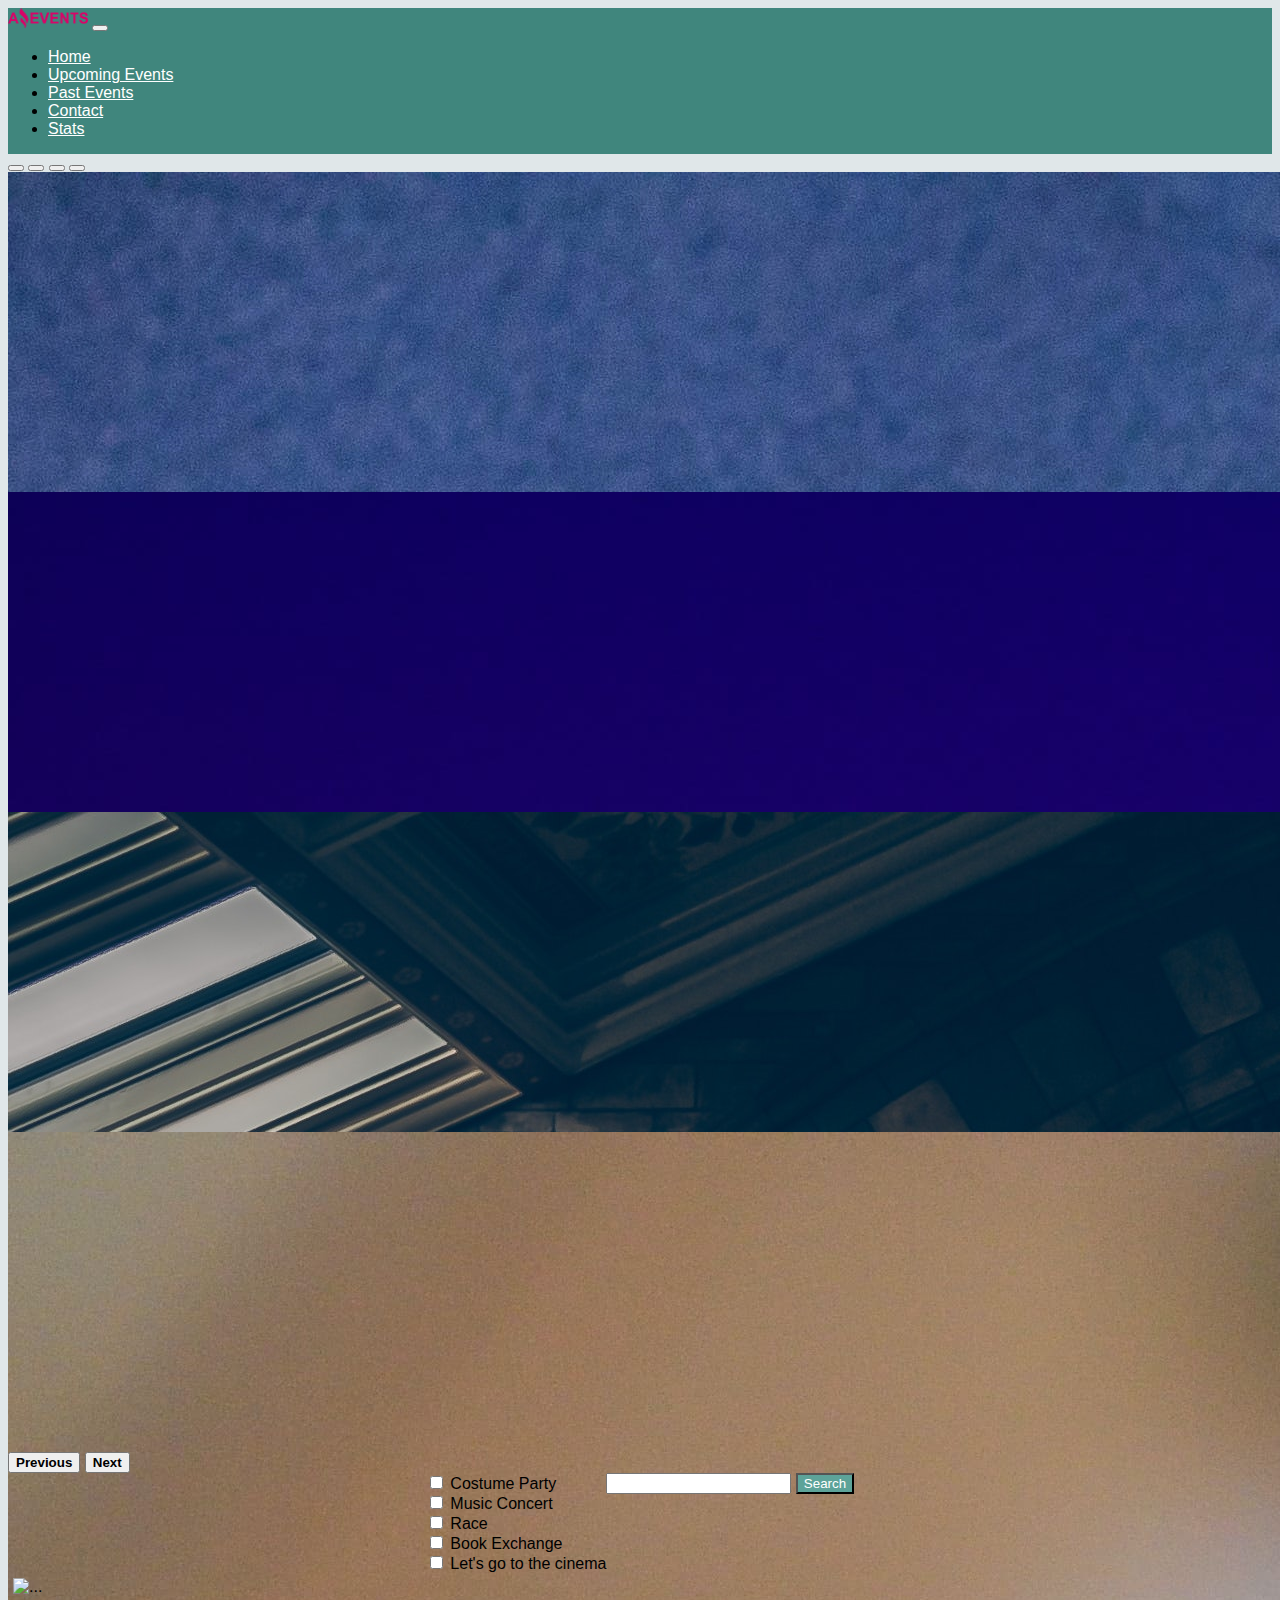
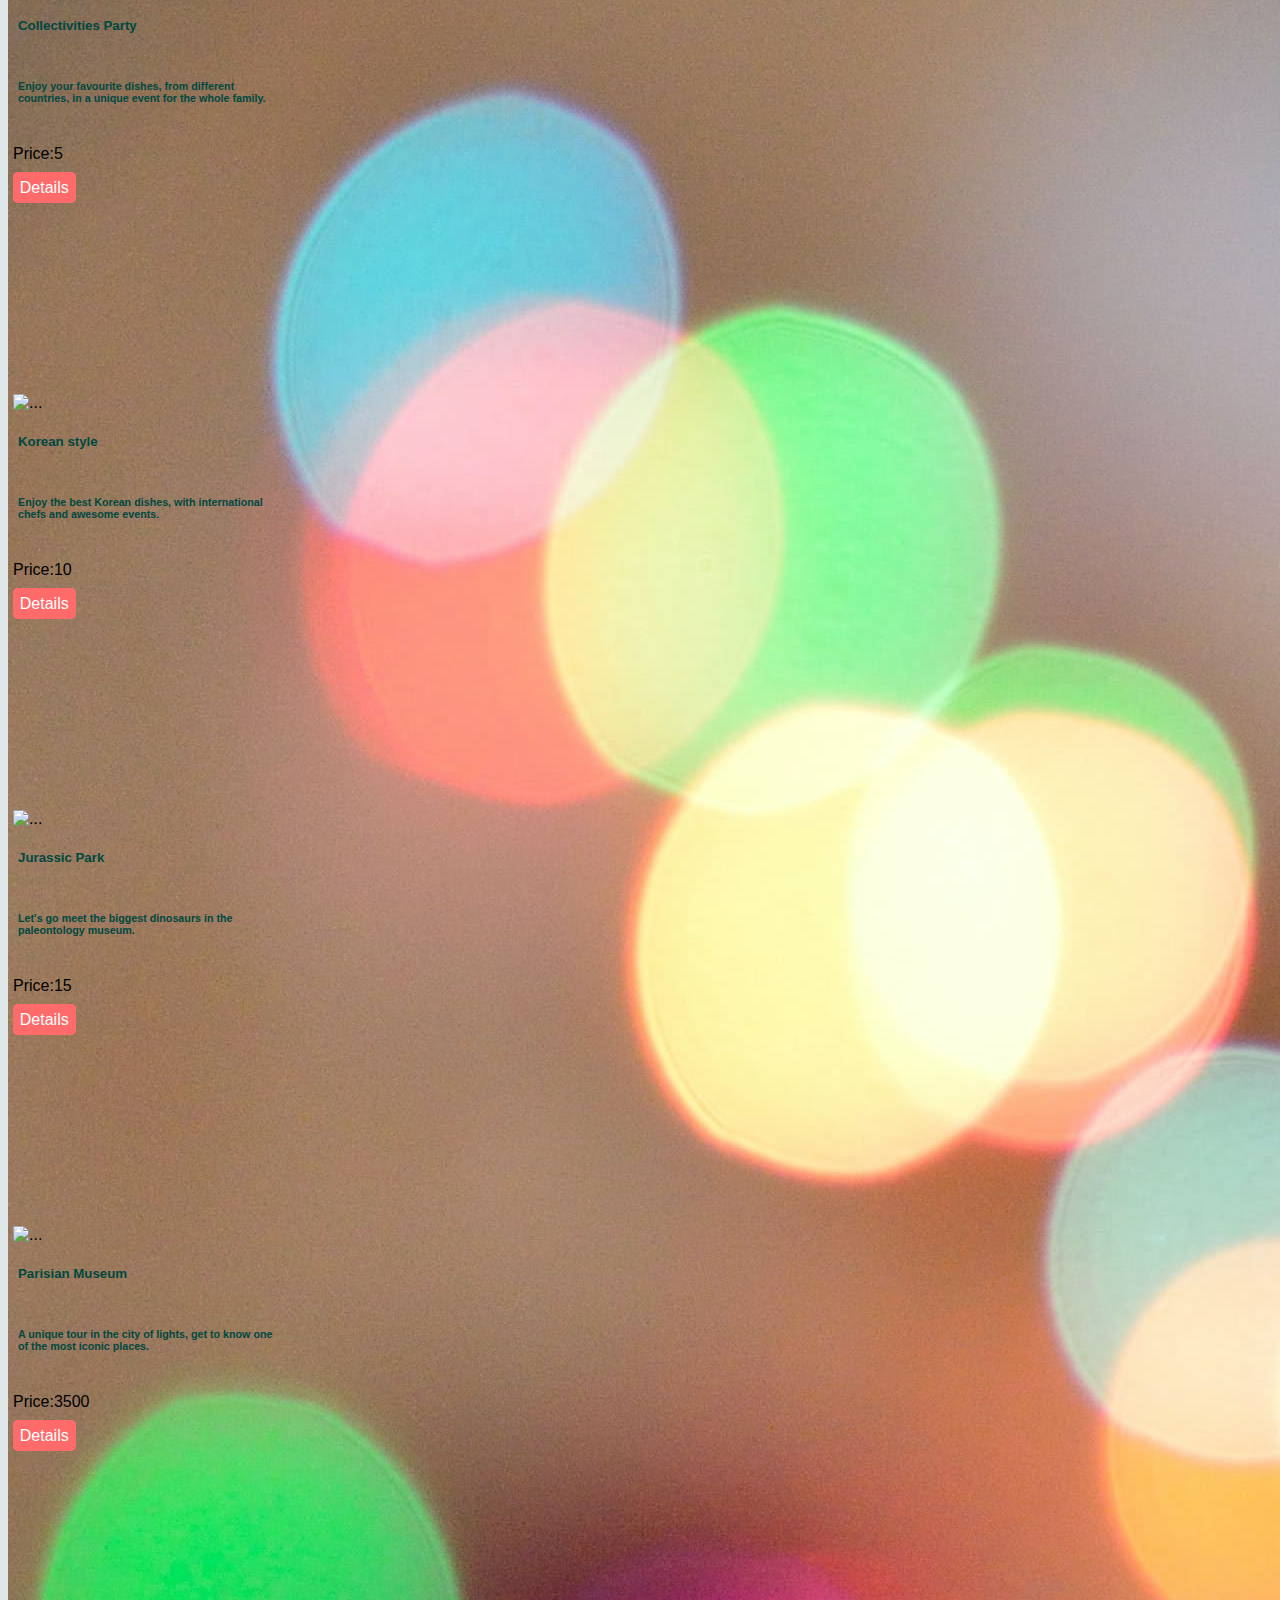
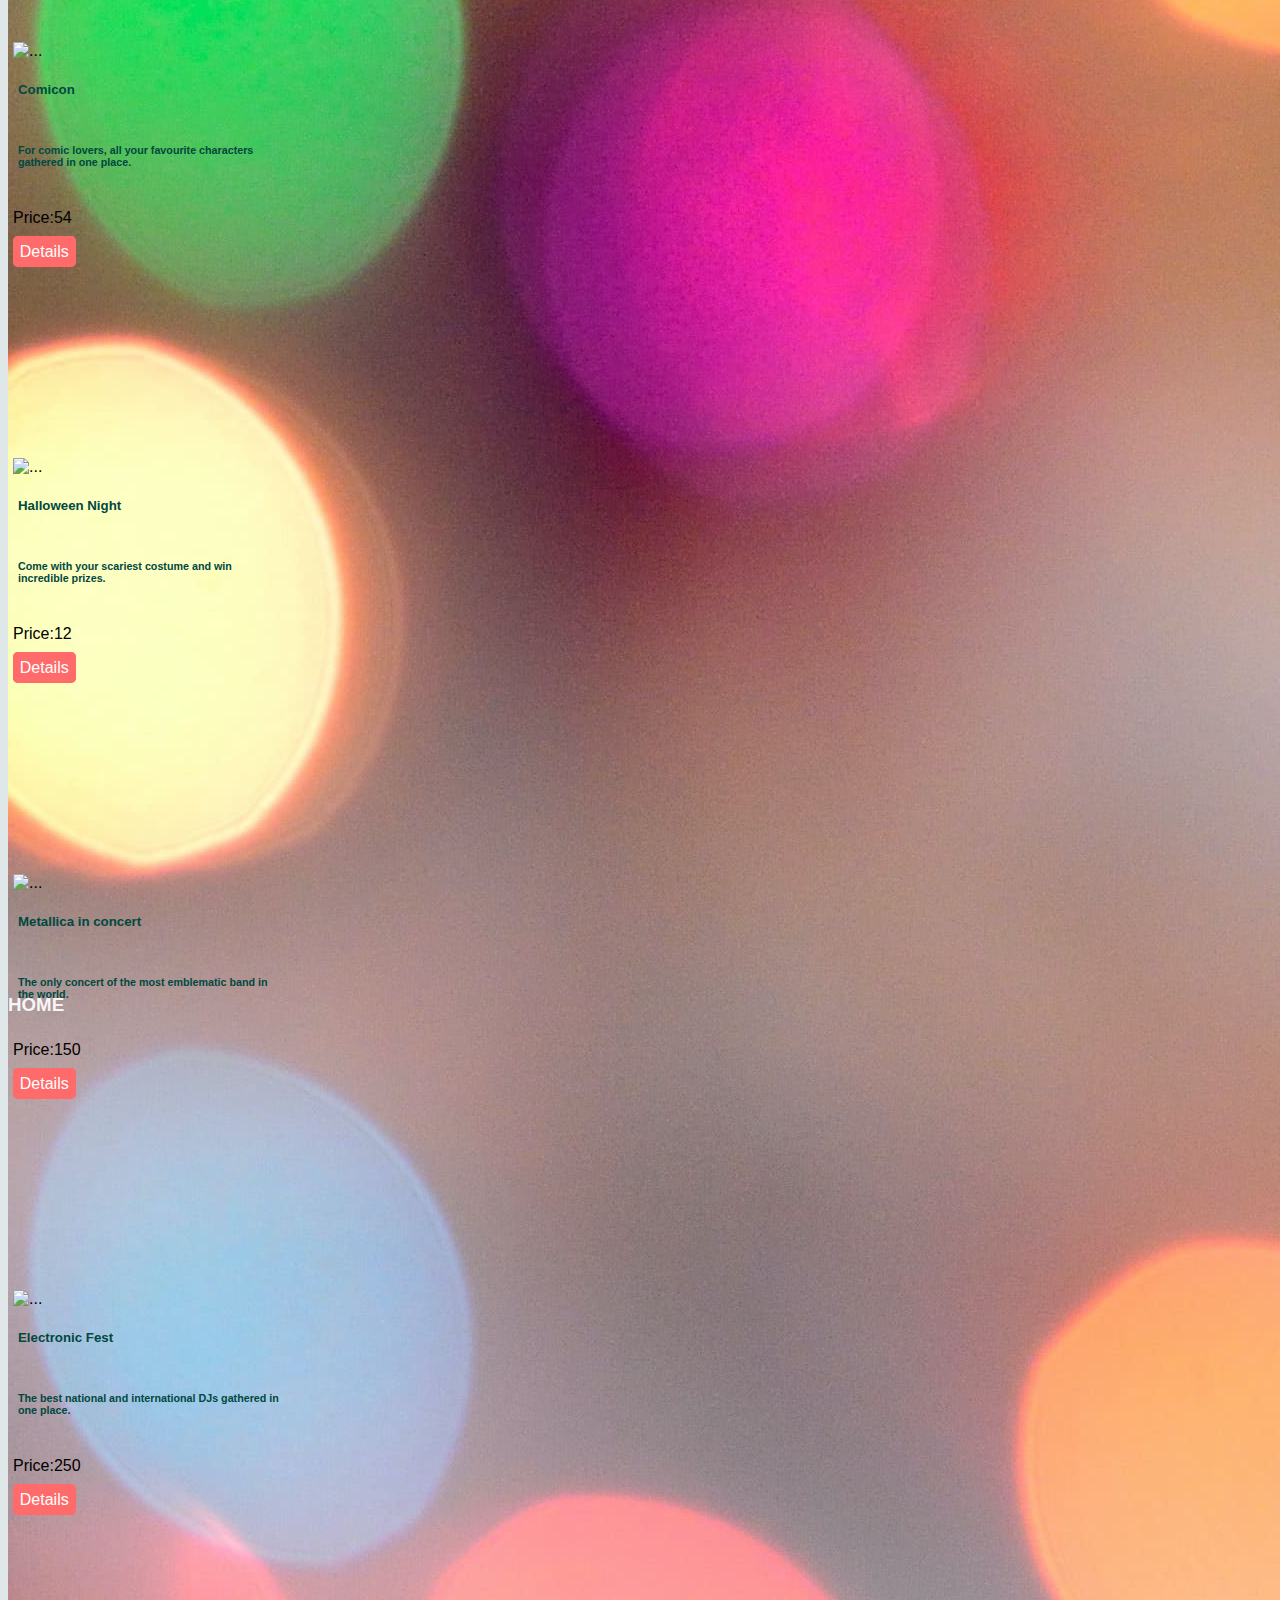
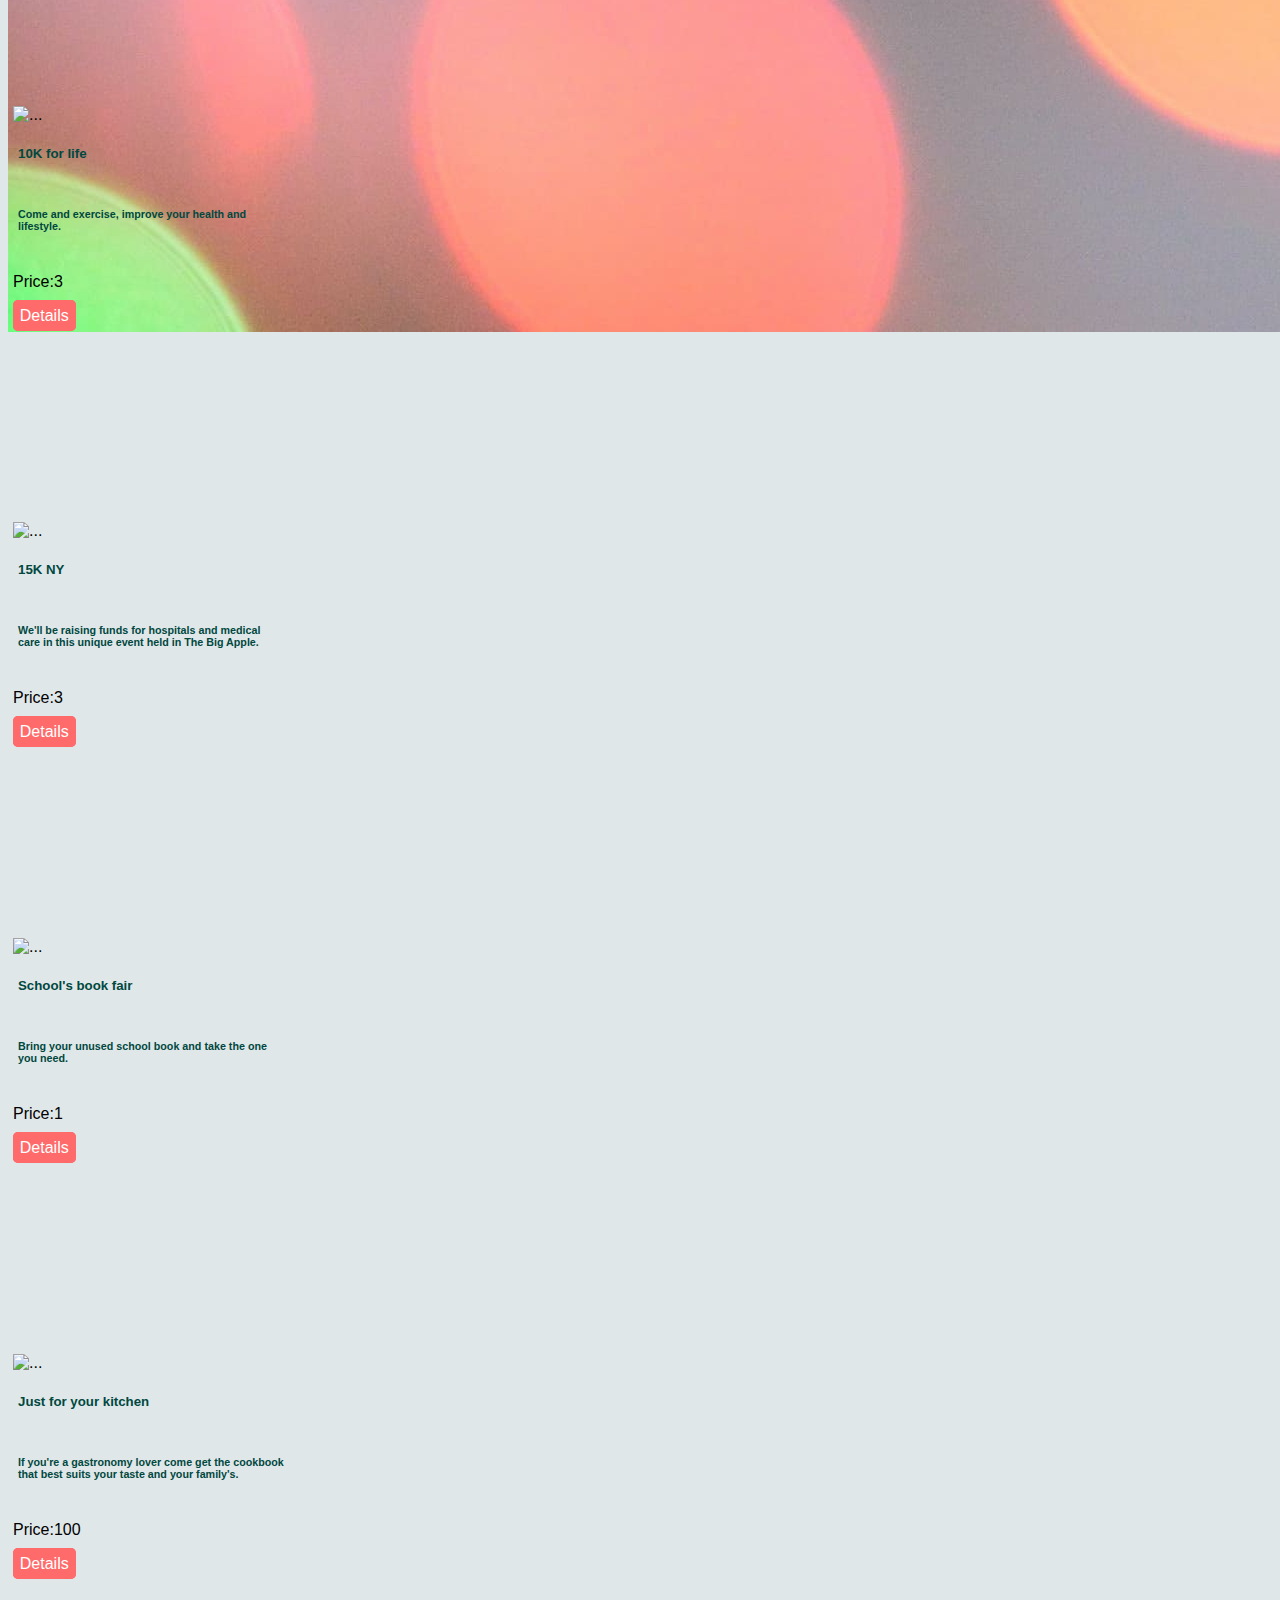
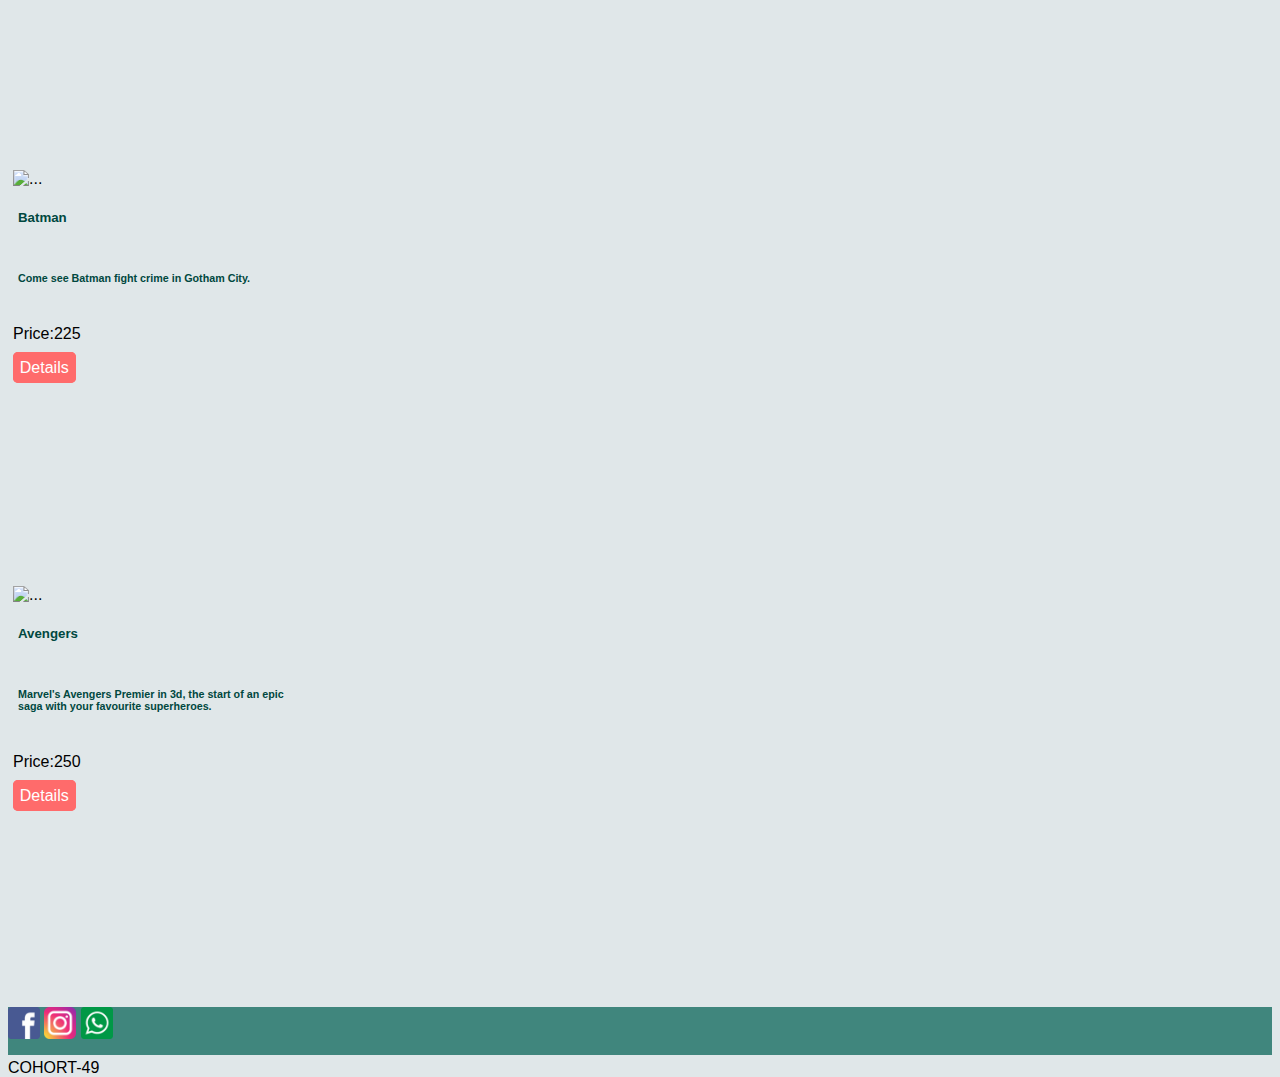
==== index.html @ 77289c1d "Agregue cards dinamicas" ====
<!DOCTYPE html>
<html lang="en">

<head>
  <meta charset="UTF-8">
  <meta name="viewport" content="width=device-width, initial-scale=1.0">
  <title>Home</title>
  <link rel="stylesheet" href="./assets/styles/styles.css" type="text/css">
  <link href="https://cdn.jsdelivr.net/npm/bootstrap@5.3.0/dist/css/bootstrap.min.css" rel="stylesheet"
    integrity="sha384-9ndCyUaIbzAi2FUVXJi0CjmCapSmO7SnpJef0486qhLnuZ2cdeRhO02iuK6FUUVM" crossorigin="anonymous">
  <link rel="shortcut icon" href="./assets/images/favicon.png" type="image/x-icon">
</head>

<body>
  <!--Header-->
  <header>
    <div class="container-fluid">
      <nav class="navbar navbar-expand-lg">
        <div class="container">
          <a class="navbar-brand" href="#"><img src="./assets/images/amazing_brand.png" alt="logo" class="logo"></a>
          <button class="navbar-toggler" type="button" data-bs-toggle="collapse"
            data-bs-target="#navbarSupportedContent" aria-controls="navbarSupportedContent" aria-expanded="false"
            aria-label="Toggle navigation">
            <span class="navbar-toggler-icon"></span>
          </button>
          <div class="collapse navbar-collapse" id="navbarSupportedContent">
            <ul class="navbar-nav ms-auto mb-2 mb-lg-0">
              <li class="nav-item">
                <a class="nav-link active" aria-current="page" href="#">Home</a>
              </li>
              <li class="nav-item">
                <a class="nav-link " href="./assets/pages/upcomingEvents.html">
                  Upcoming Events
                </a>
              </li>
              <li class="nav-item">
                <a class="nav-link" href="./assets/pages/pastEvents.html">Past Events</a>
              </li>
              <li class="nav-item">
                <a class="nav-link" href="./assets/pages/contact.html">Contact</a>
              </li>
              <li class="nav-item">
                <a class="nav-link" href="./assets/pages/stats.html">Stats</a>
              </li>
            </ul>
          </div>
        </div>
      </nav>
    </div>
  </header>
  <!--Carousel-->
  <div class="carrusel container">
    <div id="carouselExampleIndicators" class="carousel slide">
      <div class="carousel-indicators">
        <button type="button" data-bs-target="#carouselExampleIndicators" data-bs-slide-to="0" class="active"
          aria-current="true" aria-label="Slide 1"></button>
        <button type="button" data-bs-target="#carouselExampleIndicators" data-bs-slide-to="1"
          aria-label="Slide 2"></button>
        <button type="button" data-bs-target="#carouselExampleIndicators" data-bs-slide-to="2"
          aria-label="Slide 3"></button>
        <button type="button" data-bs-target="#carouselExampleIndicators" data-bs-slide-to="3"
          aria-label="Slide 4"></button>
      </div>
      <div class="carousel-inner">
        <div class="carousel-item active">
          <img src="./assets/images/optional_banner_1.jpg" class="d-block w-100" alt="...">
          <div class="carousel-caption d-none d-md-block">
            <h3>HOME</h3>
          </div>
        </div>
        <div class="carousel-item">
          <img src="./assets/images/optional_banner_5.jpg" class="d-block w-100" alt="...">
        </div>
        <div class="carousel-item">
          <img src="./assets/images/optional_banner_3.jpg" class="d-block w-100" alt="...">
        </div>
        <div class="carousel-item">
          <img src="./assets/images/optional_banner_4.jpg" class="d-block w-100" alt="...">
        </div>
      </div>
      <button class="carousel-control-prev" type="button" data-bs-target="#carouselExampleIndicators"
        data-bs-slide="prev">
        <span class="carousel-control-prev-icon" aria-hidden="true"></span>
        <span class="visually-hidden">Previous</span>
      </button>
      <button class="carousel-control-next" type="button" data-bs-target="#carouselExampleIndicators"
        data-bs-slide="next">
        <span class="carousel-control-next-icon" aria-hidden="true"></span>
        <span class="visually-hidden">Next</span>
      </button>
    </div>
  </div>
  <!--Search and categories-->
  <div class="container pt-4 search-categories mt-1">
    <div class="container-fluid container-check">
      <form class="d-flex flex-row justify-content-start container-check" action="/action_page.php">
         <div class="check">
           <input class="ms-3" type="checkbox" id="category1" name="category1" value="costume_party">
          <label for="category1"> Costume Party</label>
         </div>
         <div class="check">
           <input class="ms-3" type="checkbox" id="category2" name="category2" value="music_concert">
          <label for="category2"> Music Concert</label>
         </div>
         <div class="check">
           <input class="ms-3" type="checkbox" id="category3" name="category3" value="race">
          <label for="category3"> Race</label>
         </div>
         <div class="check">
           <input class="ms-3" type="checkbox" id="category4" name="category4" value="book">
          <label for="category4"> Book Exchange</label>
         </div>
         <div class="check">
           <input class="ms-3" type="checkbox" id="category5" name="category5" value="Boat">
          <label for="category5"> Let's go to the cinema</label>
         </div>
      </form>
    </div>
    <!--Search-->
    <div>
      <form class="d-flex mt-1" role="search">
        <input class="form-control me-2" type="search" aria-label="Search">
        <button class="btn btn-outline-success" type="submit">Search</button>
      </form>
    </div>
  </div>
  <!--Cards-->
 <div id="contenedor" class="contenedor container-card container d-flex flex-wrap ">

    </div>
  <!--Footer-->
  <footer class="d-flex justify-content-between align-items-center p-2">
    <div>
      <a href=""><img class="icono" src="./assets/images/facebook.png" alt=""></a>
      <a href=""><img class="icono" src="./assets/images/instagram.png" alt=""></a>
      <a href=""><img class="icono" src="./assets/images/whatsapp.png" alt=""></a>
    </div>
    <div>
      <p>COHORT-49 </p>
    </div>
  </footer>
  <script src="https://cdn.jsdelivr.net/npm/bootstrap@5.3.0/dist/js/bootstrap.bundle.min.js"
    integrity="sha384-geWF76RCwLtnZ8qwWowPQNguL3RmwHVBC9FhGdlKrxdiJJigb/j/68SIy3Te4Bkz"
    crossorigin="anonymous"></script>
    <script src="./assets/js/data.js"></script>
    <script src="./assets/js/main.js"></script>
</body>

</html>
---- assets/styles/styles.css ----
*{
    font-family:'Segoe UI', Tahoma, Geneva, Verdana, sans-serif;
}
.logo{
    width: 5rem;
}
header{
    background-color:#40867d;
}
div a{
   color: white !important;
}
div a:hover{
    color: #E0E7E9 !important;
}
body{
    background-color: #E0E7E9!important;
    height: 100vh;
    display: flex;
    flex-direction: column;
    justify-content: space-between;
}
.icono{
    width: 2rem;
}
.carousel-item{
    height: 20rem;
    object-fit:contain;
}
div h3{
    opacity: 0.9 ;
    color: white;
    
}
.search-categories{
    display: flex;
    flex-direction: row;
    justify-content: center;
}

.btn{
    background-color: #5DA399 !important;
    color: white !important;
}
.boton{
    background-color: #FF6B6B;
    color:white;
    border-radius: 5px;
    border: 2px solid #FF6B6B;
    text-decoration: none;
    padding: 0.3rem;
}
.card-title, .card-text{
    color:#004840 !important; 
    margin-left: 5px;
}

.container-card{
    padding: 5px!important;

}
.card{
    width: 17rem!important;
    height: 28rem;
}

.image-card{
    height: 15rem !important;
    width: auto;
    object-fit: cover;
}
.card-body{
    height: 12rem;
    display: flex ;
    flex-direction: column;
    justify-content:space-between;
}
.price-details{
    height: 6rem !important;

}
.card{
    height: 26rem!important;
}
footer{
    background-color:#40867d;
    height: 3rem;
}
.form{
    background-color: #d6dddf;
    display: flex;
    flex-direction: column;
    justify-content: center;
    padding: 1rem;
    width: 25rem;
    border-radius: 5px;
    color: #333333;
}
.submit{
    background-color:#40867d;
    color: #E0E7E9;
    border-radius: 5px;
    border: 2px solid #40867d;
}
.submit:hover{
    background-color: #004840;
    color: #E0E7E9;
    border: 2px solid #004840;
}
table {
    border-collapse: collapse;
    border: 1px solid #004840;
    background-color:#40867d;
    color:#004840 ;
  }
  td {
    border: 1px solid #004840;
    padding: 15px;
    background-color:#d6dddf;
  }
.img-fluid{
    width: 20rem;
    height: 20rem;
    object-fit: cover;
}
.horizontal-card{
    width: 40rem;
    height: 26rem;
    background-color: #5DA399;
}
.contenedor-details{
    display: flex;
    flex-direction: row;
    padding: 6rem;
}
.cont-details{
    display: flex;
    flex-direction: row;
}
.details{
    color: #E0E7E9 !important;
}
span {
    font-weight: bold;
}
.margin{
    margin: 35px 0 0 6px;
    height: 13rem!important;
    width: 18rem !important;
}
@media only screen and (min-width:320px) and (max-width:767px){
    .image-card{
        width: 17rem ;
        height: 13rem ;
    }
    .card{
        width: 17rem;
   
    }
    .search-categories{
    display: flex;
    flex-direction: column !important;
  }
    .container-check{
   display: flex;
   flex-direction: column;
   flex-wrap: wrap;
  }
  .contenedor-details{
    display: flex;
    flex-direction: column;
    width: fit-content;
}
.img-fluid{
    width: auto;
    height: auto;
    object-fit: contain;
}
.cont-details{
    display: flex;
    flex-direction: column !important;
    align-items: center !important;
    width: 20rem!important;
}
.details{
    font-size: 13px;
}
.margin{
    margin: 10px 0 0 6px;
    height: 13rem!important;
    width: 18rem !important;
}
}
@media only screen and (min-width:768px) and (max-width:1023px){
    .image-card{
        width: 17rem !important;
        height: 13rem !important;
    }
    .card{
        width: 17rem !important;
   
    }
  .search-categories{
    display: flex;
    flex-direction: column !important;
  }
  .container-check{
   display: flex;
   flex-direction: column;
   flex-wrap: wrap;
  }
  .contenedor-details{
    display: flex;
    flex-direction: column;
    width: fit-content;
}
.img-fluid{
    width: auto;
    height: auto;
    object-fit: contain;
}
.cont-details{
    display: flex;
    flex-direction: column !important;
    align-items: center !important;
    width: 20rem!important;
}
.details{
    font-size: 13px;
}
.margin{
    margin: 10px 0 0 6px;
    height: 13rem!important;
    width: 18rem !important;
}
}
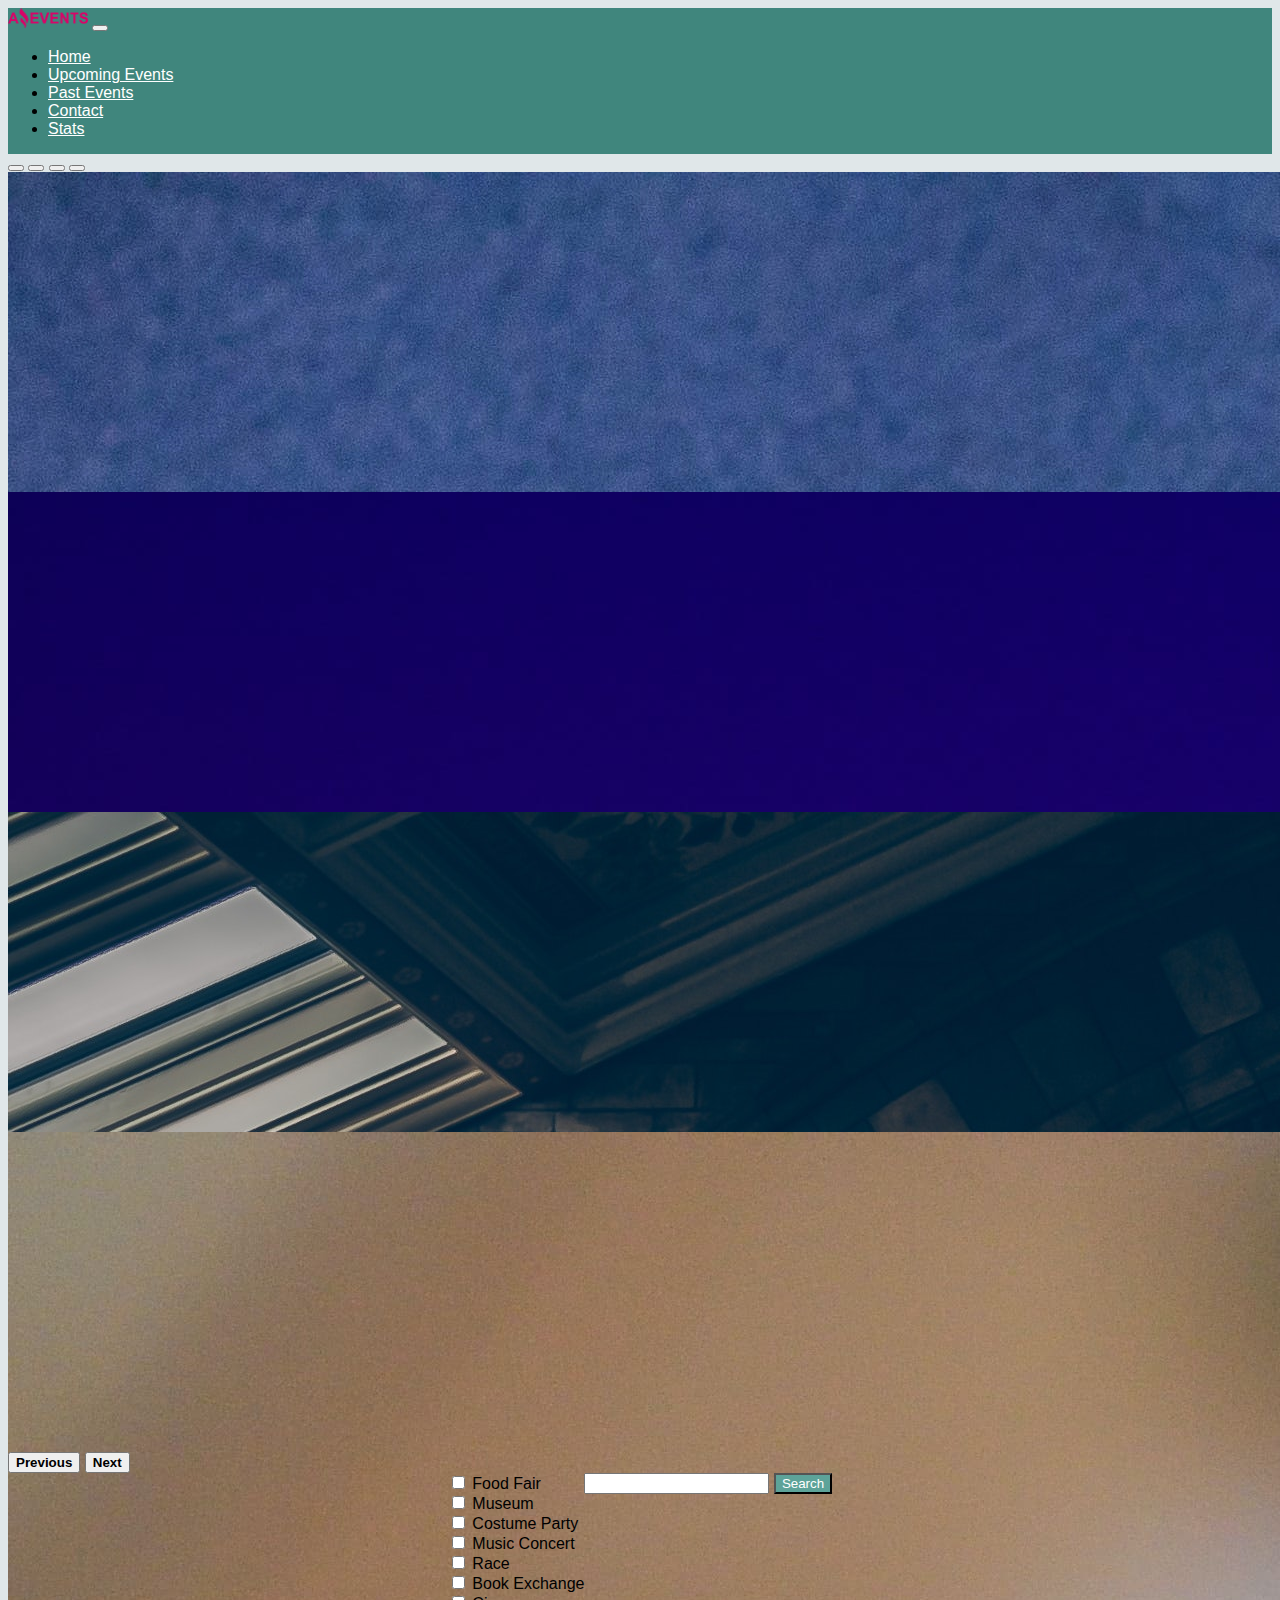
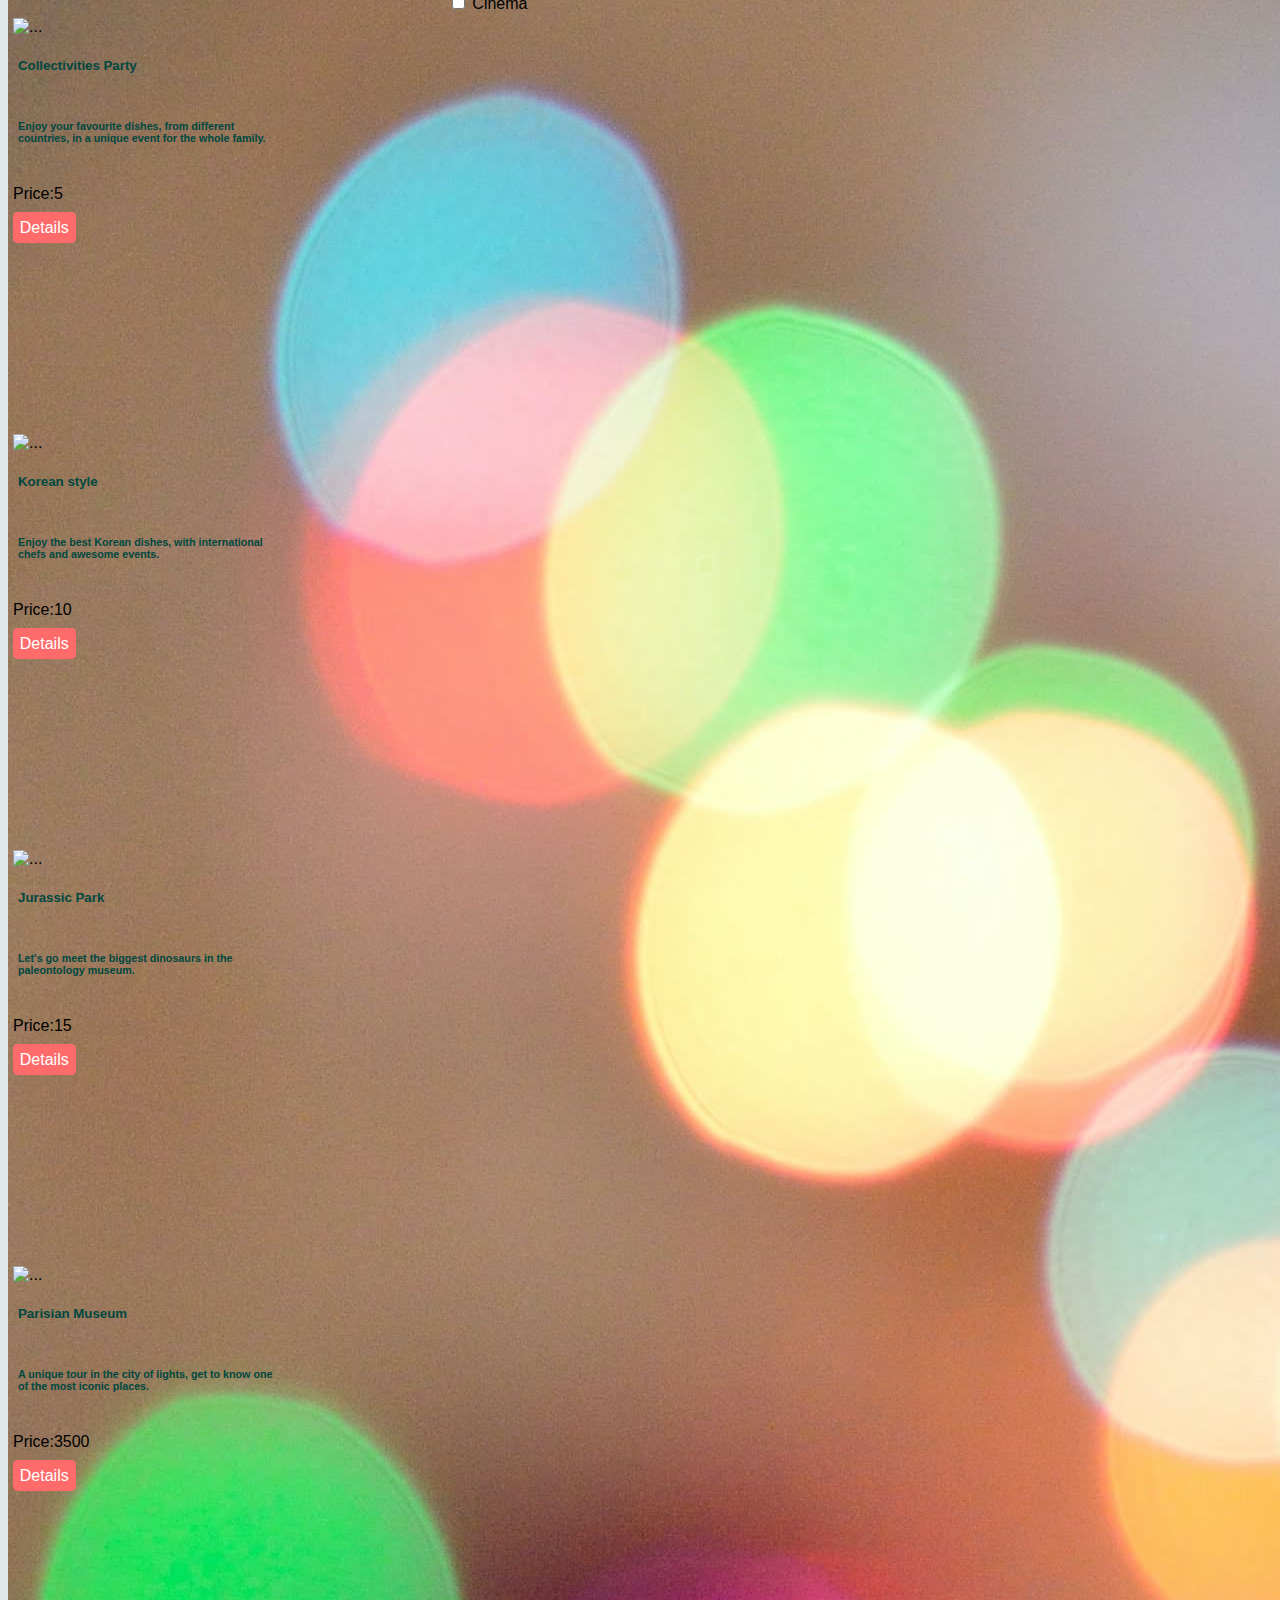
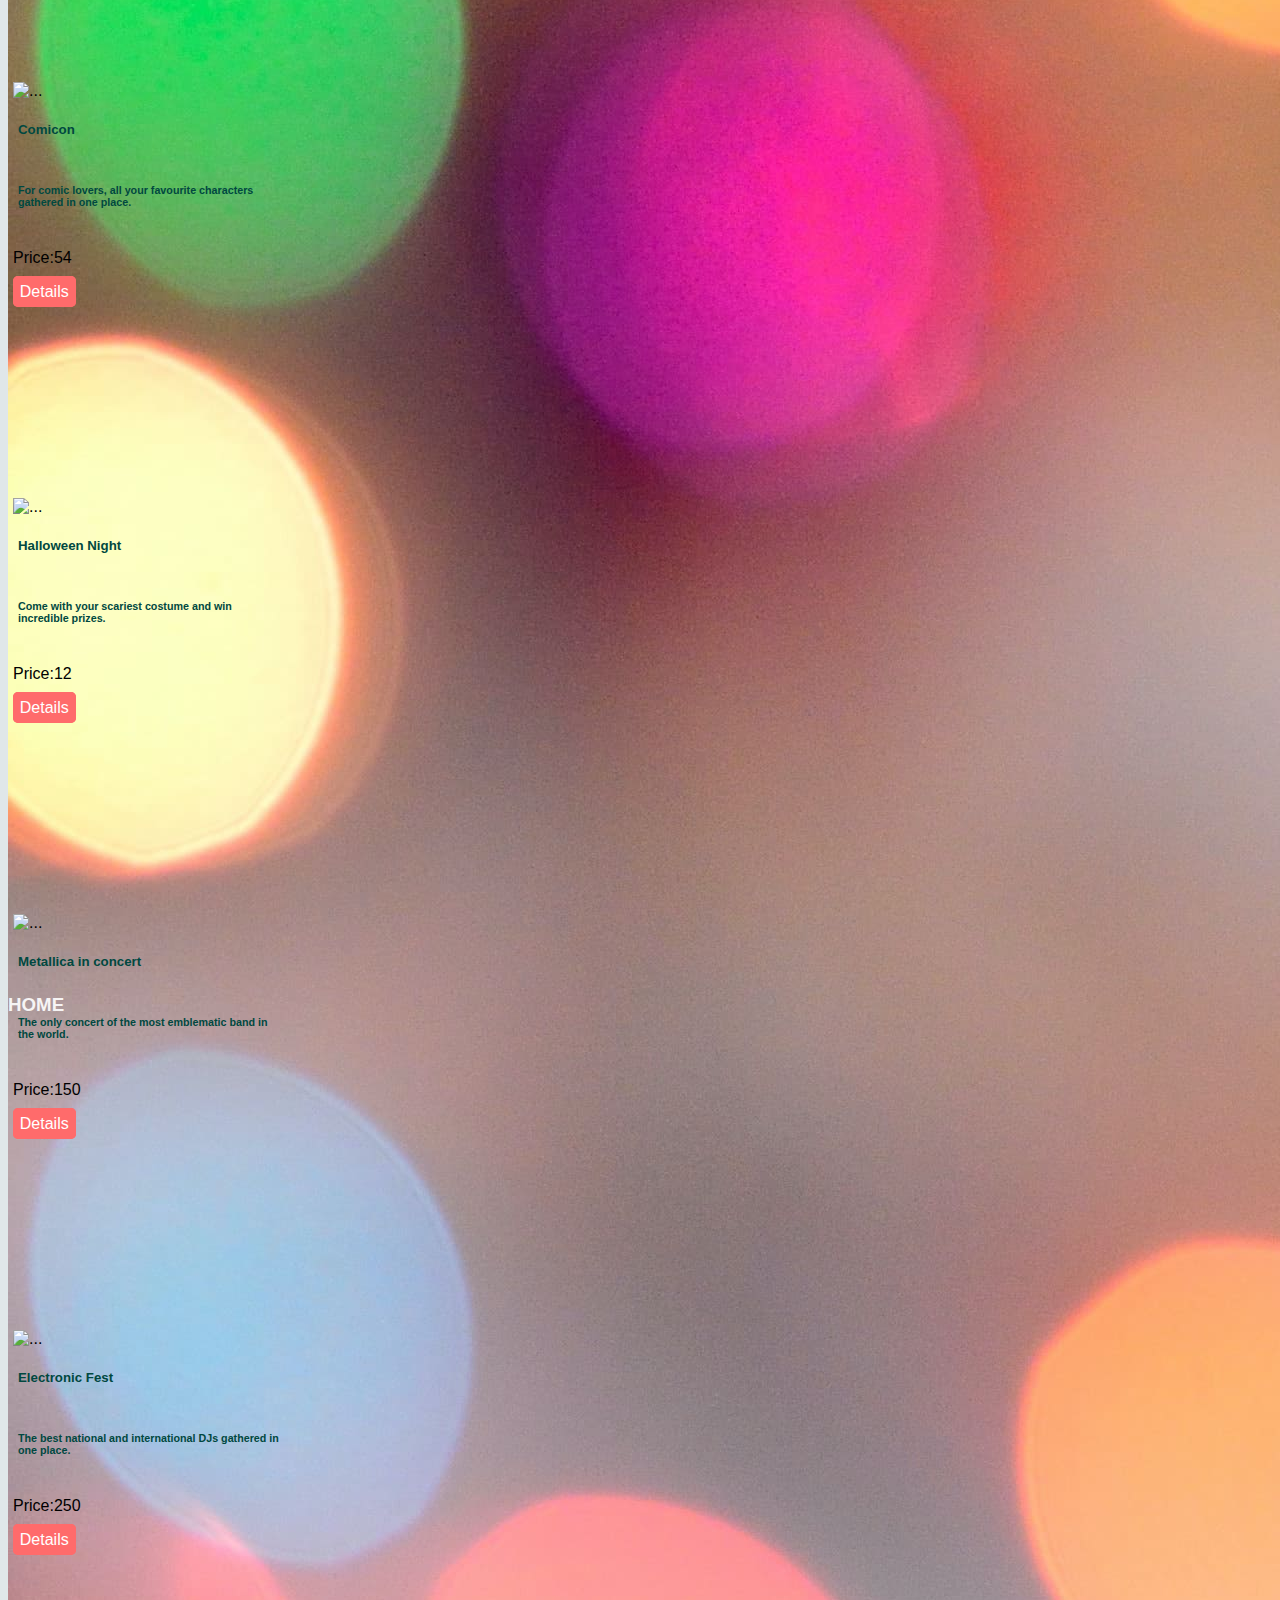
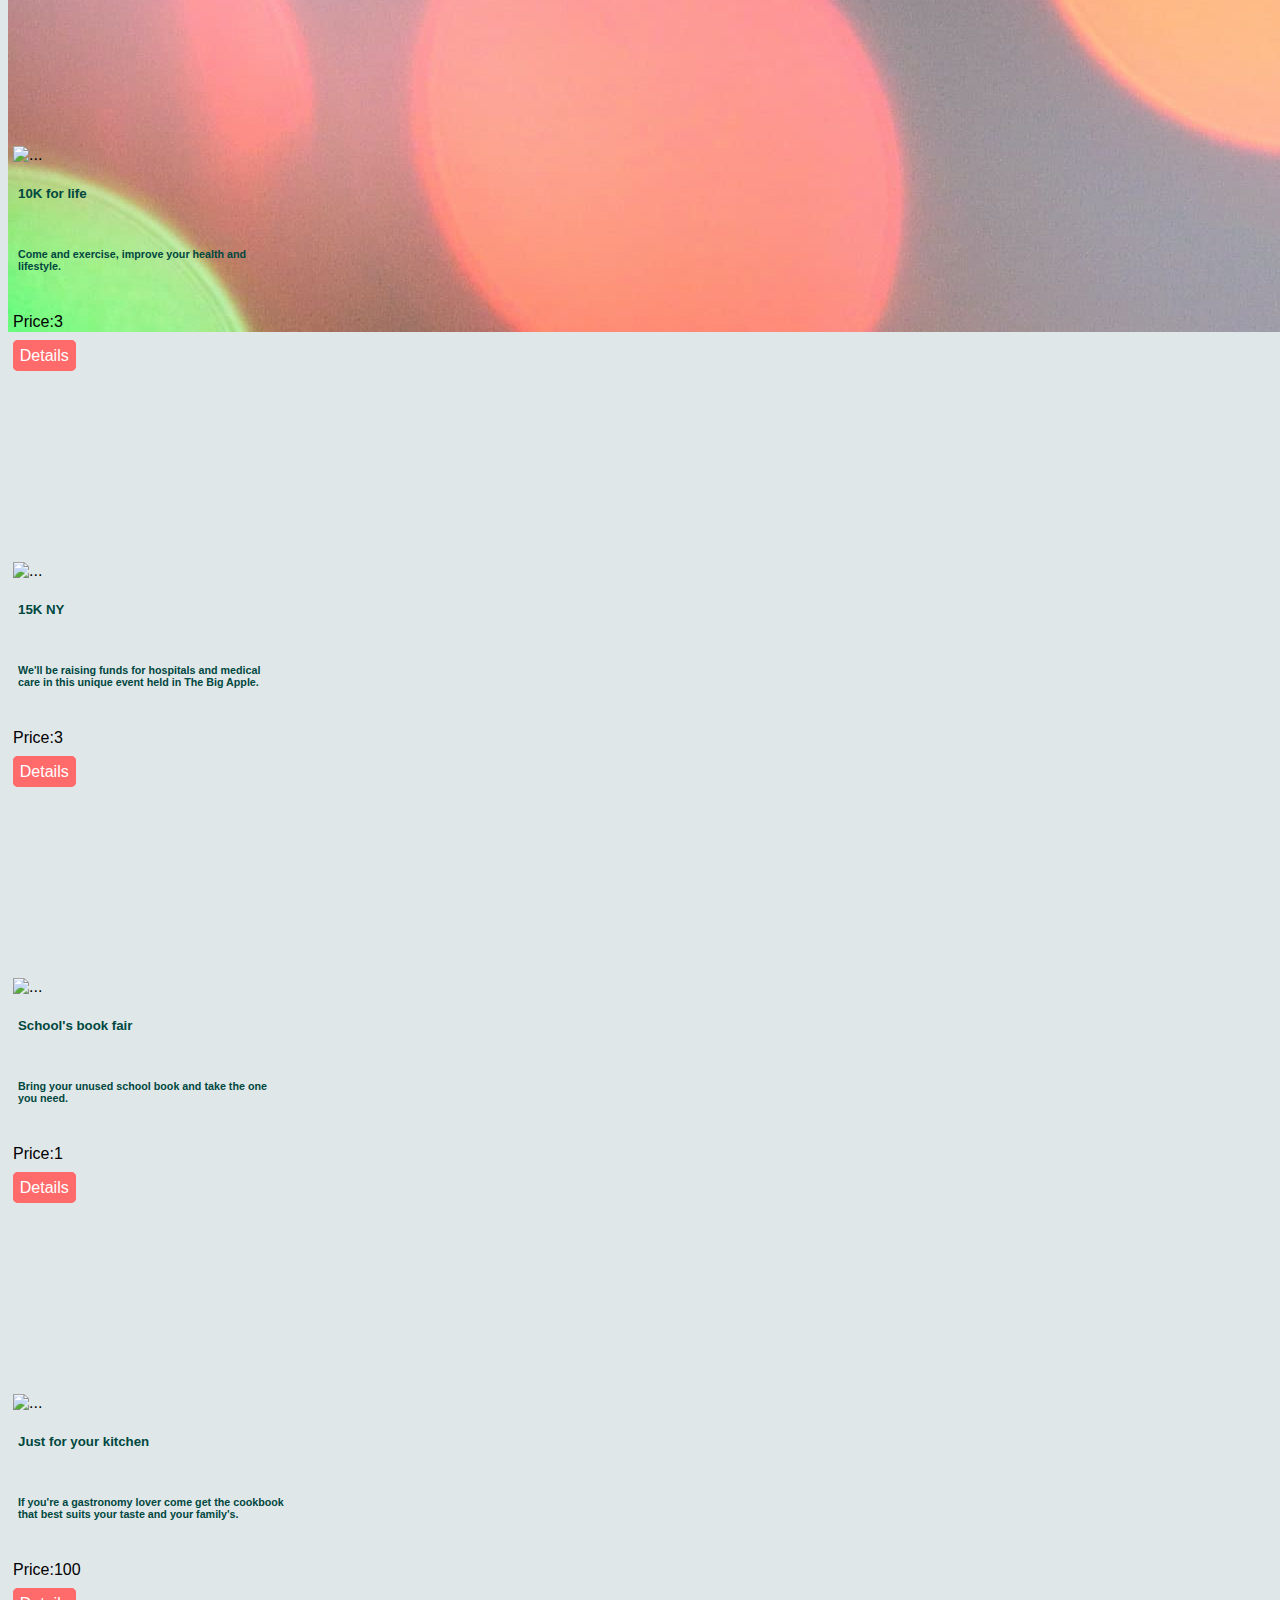
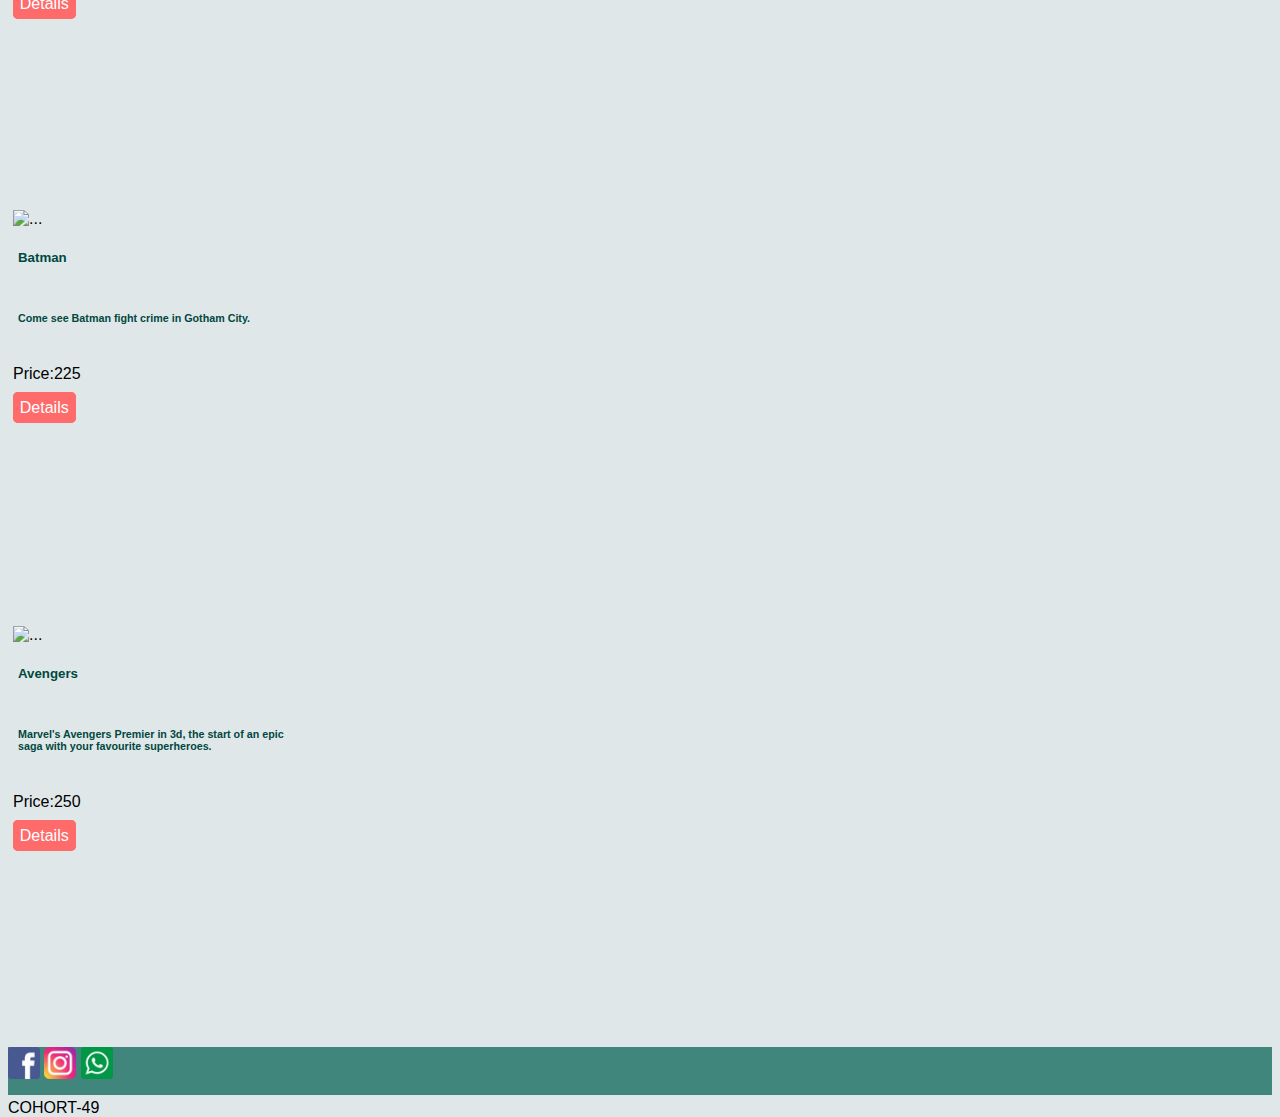
==== commit cdac5764: "Cree cards dinamicas, checkbox y filtros cruzados" ====
--- a/index.html
+++ b/index.html
@@ -91,35 +91,13 @@
     </div>
   </div>
   <!--Search and categories-->
-  <div class="container pt-4 search-categories mt-1">
-    <div class="container-fluid container-check">
-      <form class="d-flex flex-row justify-content-start container-check" action="/action_page.php">
-         <div class="check">
-           <input class="ms-3" type="checkbox" id="category1" name="category1" value="costume_party">
-          <label for="category1"> Costume Party</label>
-         </div>
-         <div class="check">
-           <input class="ms-3" type="checkbox" id="category2" name="category2" value="music_concert">
-          <label for="category2"> Music Concert</label>
-         </div>
-         <div class="check">
-           <input class="ms-3" type="checkbox" id="category3" name="category3" value="race">
-          <label for="category3"> Race</label>
-         </div>
-         <div class="check">
-           <input class="ms-3" type="checkbox" id="category4" name="category4" value="book">
-          <label for="category4"> Book Exchange</label>
-         </div>
-         <div class="check">
-           <input class="ms-3" type="checkbox" id="category5" name="category5" value="Boat">
-          <label for="category5"> Let's go to the cinema</label>
-         </div>
-      </form>
+  <div id="checkbox" class="container pt-4 search-categories mt-1">
+    <div id="container-check" class="container-fluid container-check d-flex flex-row gap-2">
     </div>
     <!--Search-->
-    <div>
+    <div id="contenedor-search">
       <form class="d-flex mt-1" role="search">
-        <input class="form-control me-2" type="search" aria-label="Search">
+        <input id="search" class="form-control me-2" type="search" aria-label="Search">
         <button class="btn btn-outline-success" type="submit">Search</button>
       </form>
     </div>
@@ -129,7 +107,7 @@
 
     </div>
   <!--Footer-->
-  <footer class="d-flex justify-content-between align-items-center p-2">
+  <footer  class="d-flex justify-content-between align-items-center p-2 ">
     <div>
       <a href=""><img class="icono" src="./assets/images/facebook.png" alt=""></a>
       <a href=""><img class="icono" src="./assets/images/instagram.png" alt=""></a>
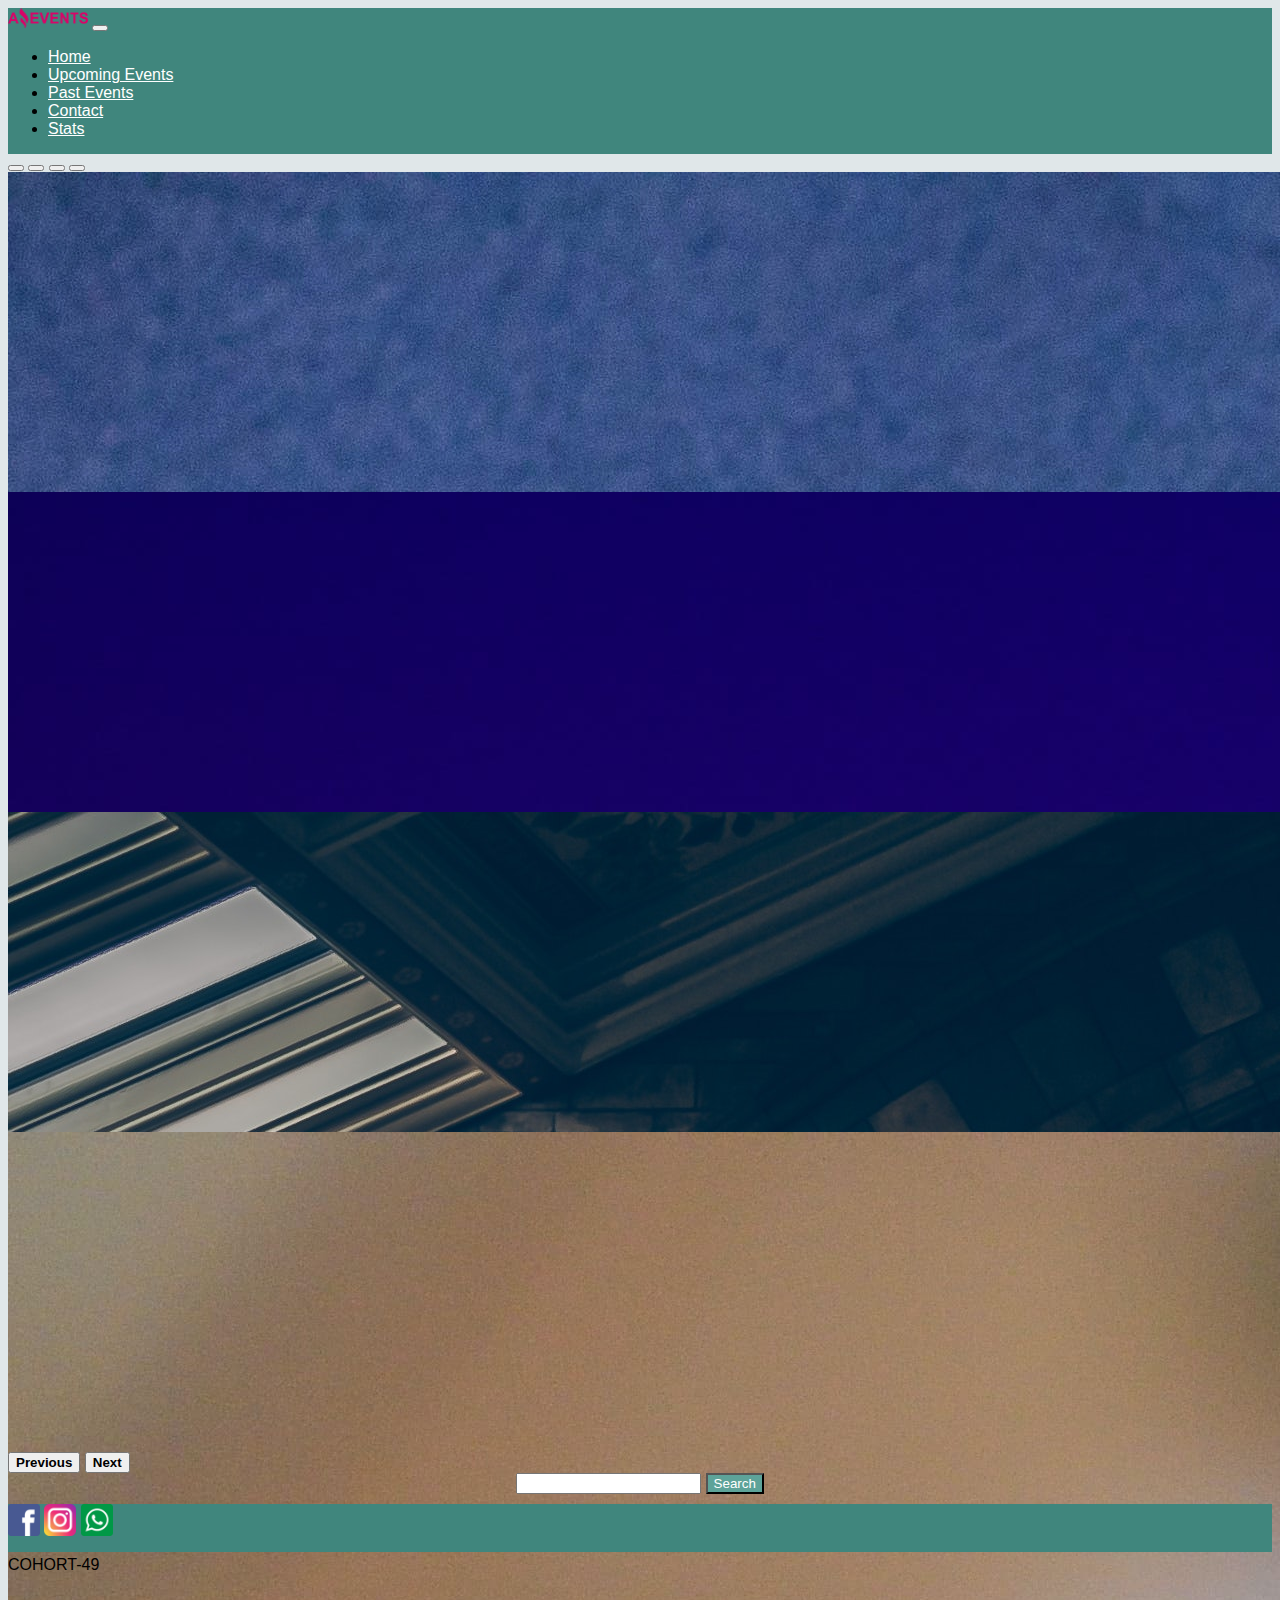
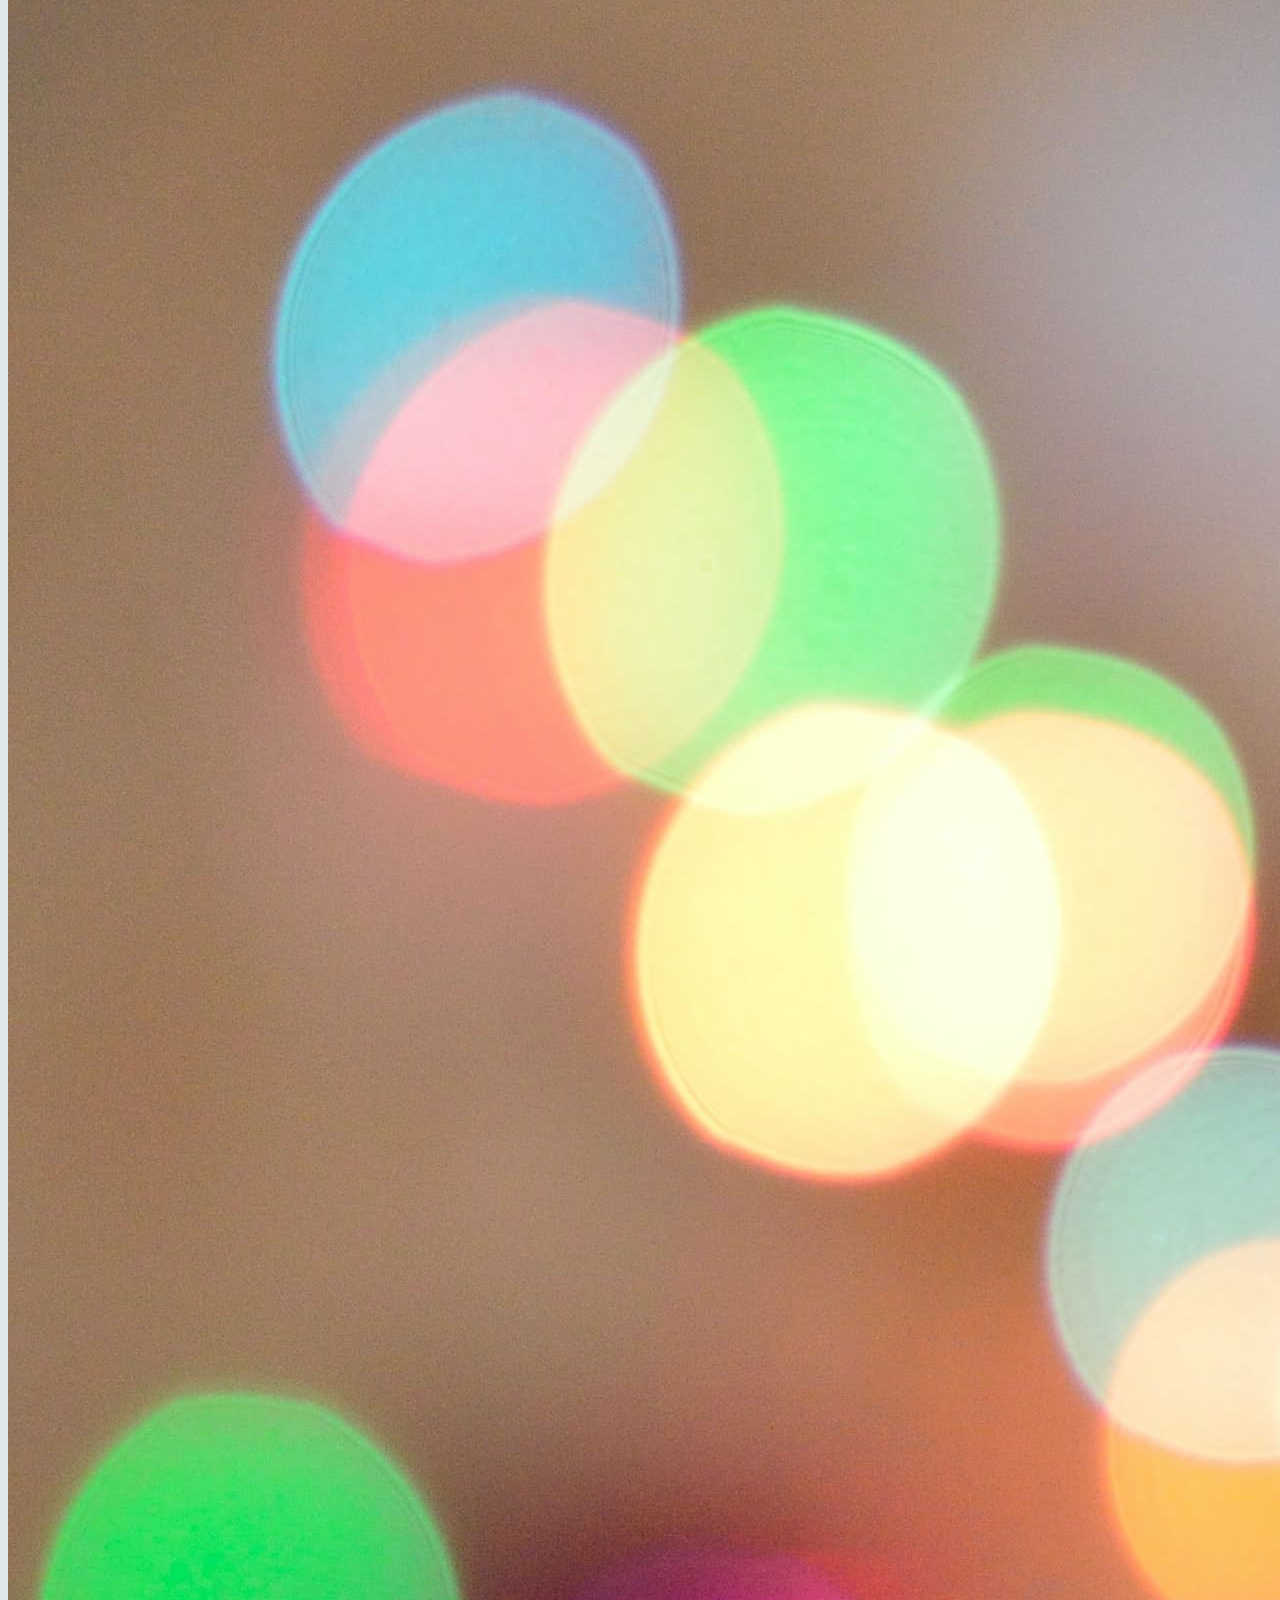
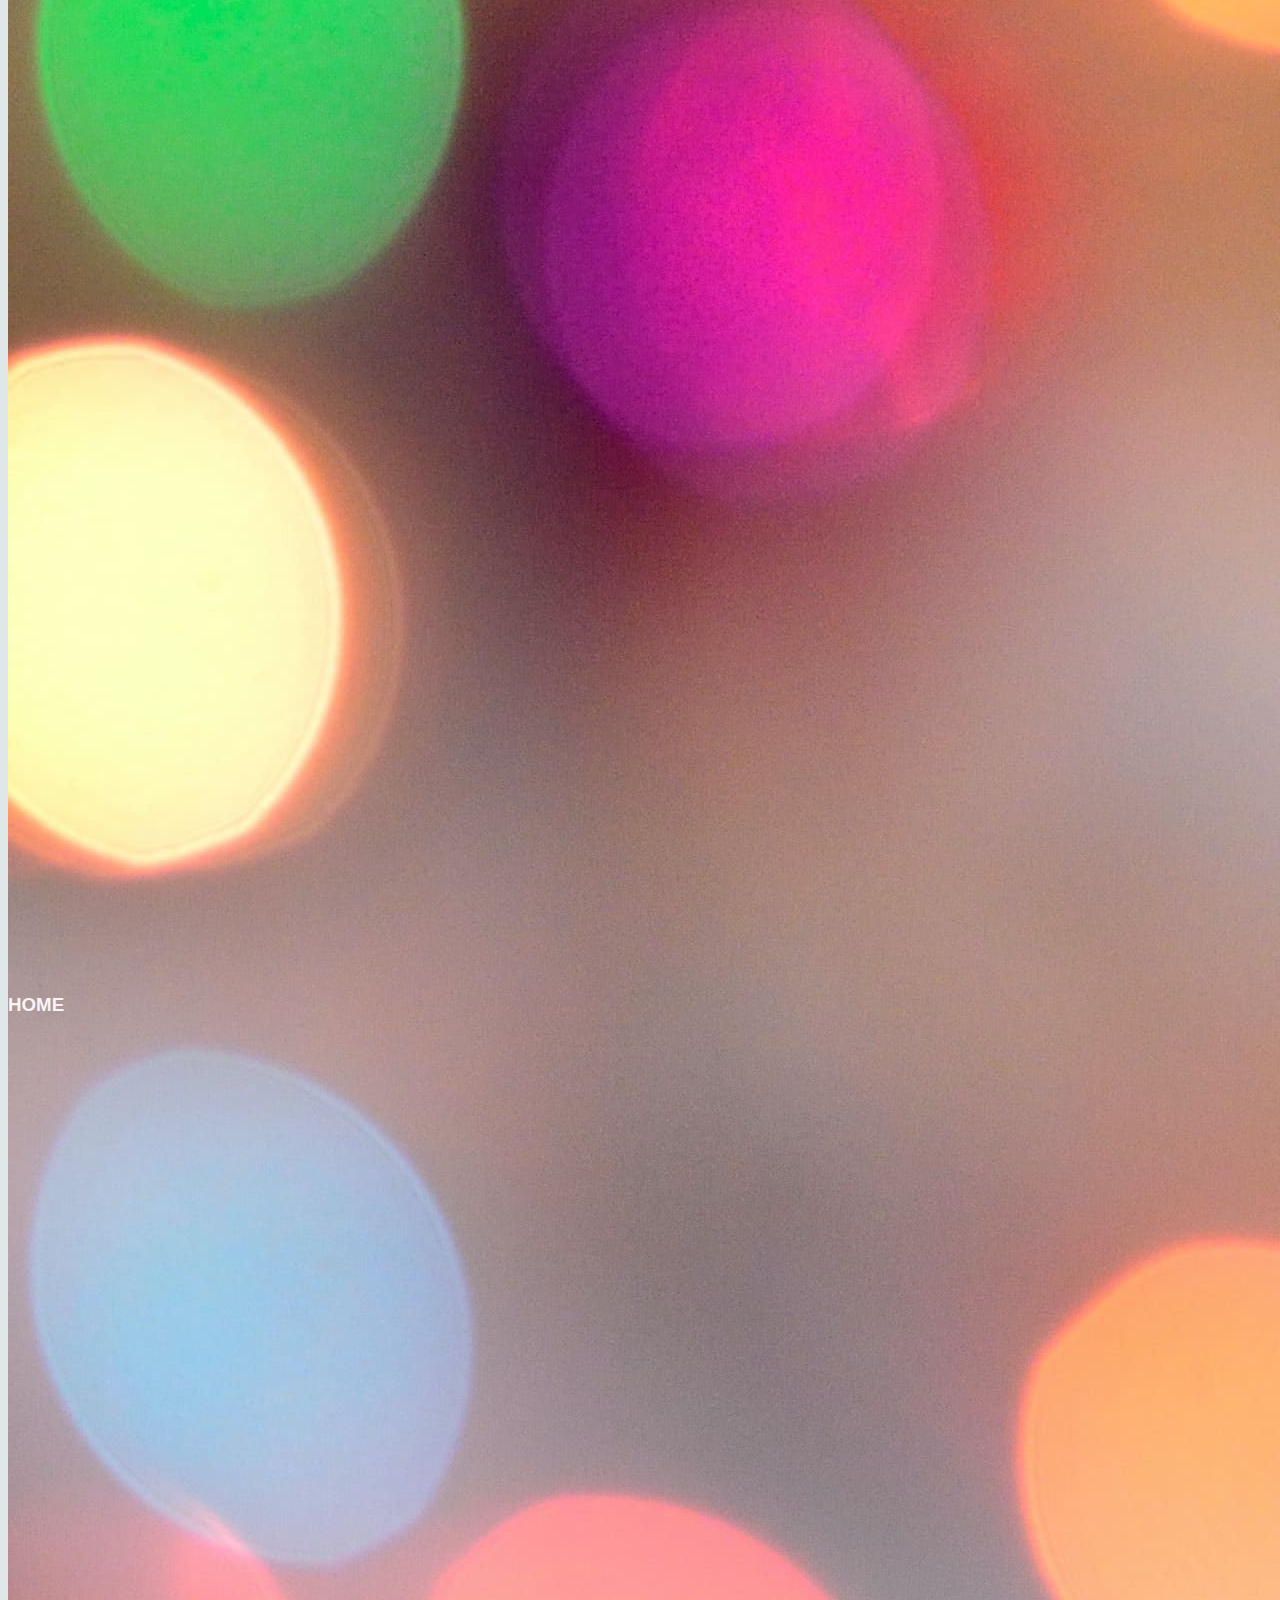
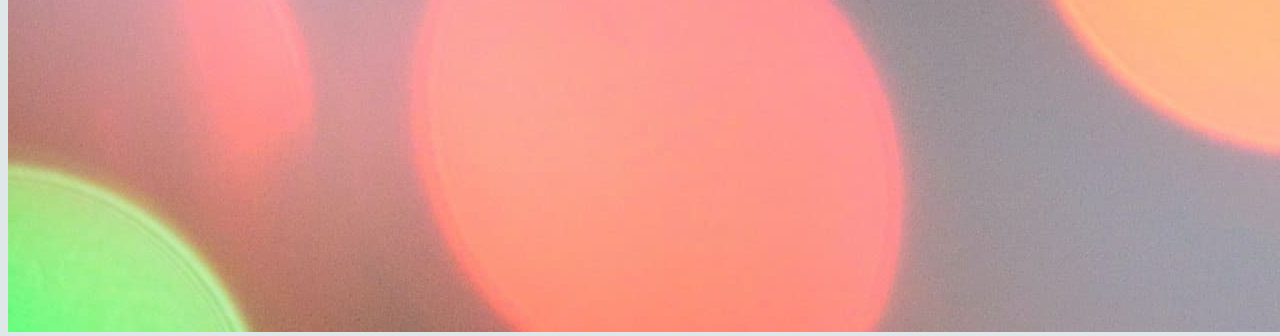
==== commit 6bba4638: "agregue stats, use import y export" ====
--- a/index.html
+++ b/index.html
@@ -120,8 +120,7 @@
   <script src="https://cdn.jsdelivr.net/npm/bootstrap@5.3.0/dist/js/bootstrap.bundle.min.js"
     integrity="sha384-geWF76RCwLtnZ8qwWowPQNguL3RmwHVBC9FhGdlKrxdiJJigb/j/68SIy3Te4Bkz"
     crossorigin="anonymous"></script>
-    <script src="./assets/js/data.js"></script>
-    <script src="./assets/js/main.js"></script>
+    <script type="module" src="./assets/js/main.js"></script>
 </body>
 
 </html>--- a/assets/styles/styles.css
+++ b/assets/styles/styles.css
@@ -112,6 +112,8 @@
     border: 1px solid #004840;
     background-color:#40867d;
     color:#004840 ;
+
+    
   }
   td {
     border: 1px solid #004840;
@@ -148,6 +150,10 @@
     height: 13rem!important;
     width: 18rem !important;
 }
+.table-strong{
+    font-weight: bold;
+    color: #004840;
+}
 @media only screen and (min-width:320px) and (max-width:767px){
     .image-card{
         width: 17rem ;
